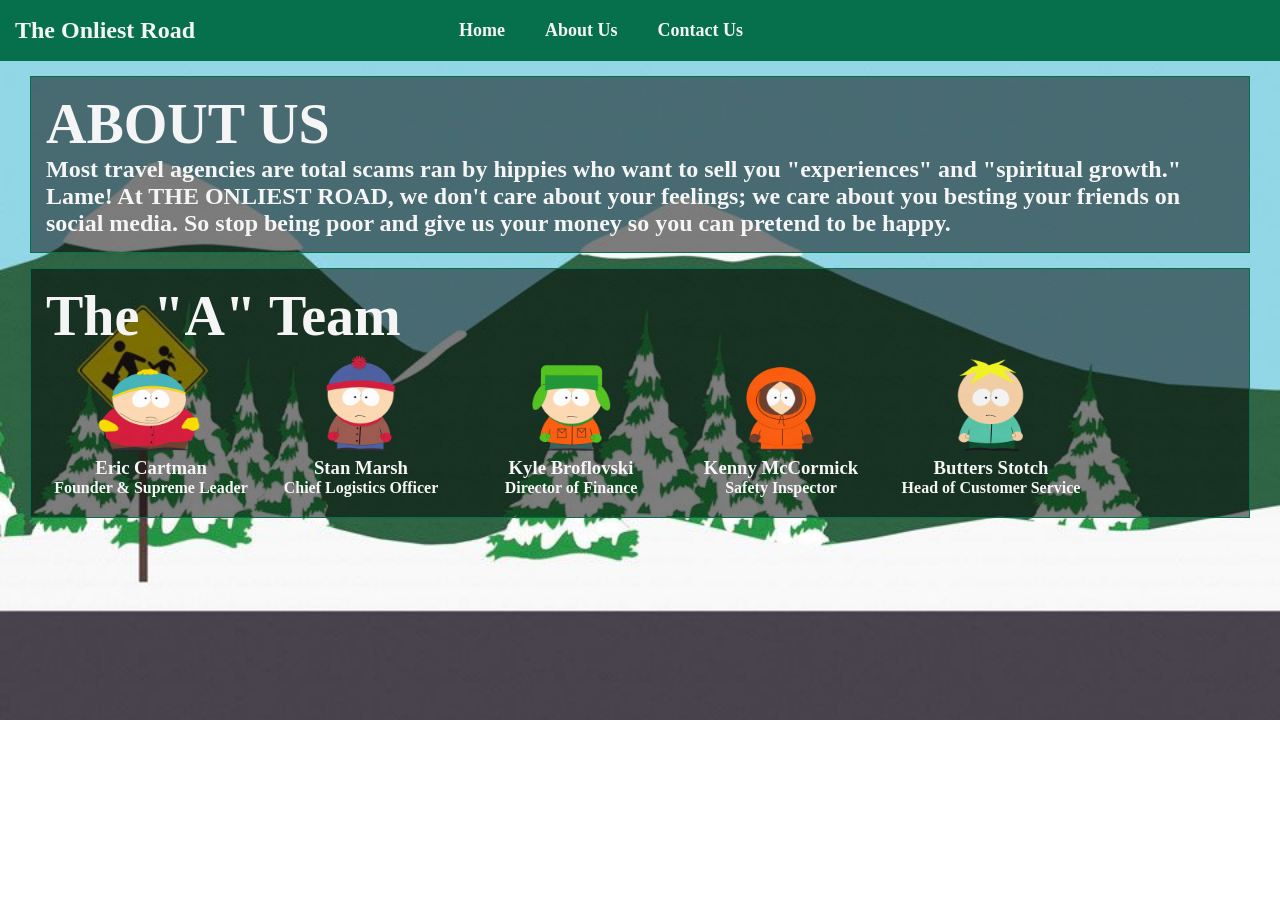
==== about.html @ cc852f99 "built contact and about pages" ====
<!DOCTYPE html>
<html lang="en">

<!------------------------- Head ---------------------------->
<head>
    <meta charset="UTF-8">
    <title>About Us</title>
    <link rel="stylesheet" href="./style.css">
</head>

<!------------------------- Body --------------------------->
<body>

    <!-- Navbar -->
    <nav class="navbar">
        <div><h1>The Onliest Road<h1></div>
        <div>
            <ul>
                <li><a href="./travel_recommendation.html" id="home"> Home </a></li>
                <li><a href="./about.html" id="about"> About Us </a></li>
                <li><a href="./contact.html" id="contact"> Contact Us </a></li>   
            </ul>
        </div>
        <div style="visibility: hidden">
            <input type="text" id="destinationInput" placeholder="Enter a destination"><button id="Search">Search</button><button id="Reset">Reset</button>
        </div>
    </nav>

    <!-- Main -->
    <div class="box">

        <!-- About -->
        <div class="card">
            <h2>ABOUT US</h2>
            <p>
                Most travel agencies are total scams ran by hippies who want to sell you "experiences" and "spiritual growth."
                Lame! At THE ONLIEST ROAD, we don't care about your feelings; we care about you besting your friends on social media.
                So stop being poor and give us your money so you can pretend to be happy.
            </p>
        </div>

        <!-- Team -->
        <div class="card">
            <h2>The "A" Team</h2>
            <ul>
                <li>
                    <img src="./eric-cartman.png" alt="eric-cartman" height="100" width="200">
                    <h3>Eric Cartman</h3>
                    Founder & Supreme Leader
                </li>
                <li>
                    <img src="./stan-marsh.png" alt="stan-marsh" height="100" width="200">
                    <h3>Stan Marsh</h3>
                    Chief Logistics Officer
                </li>
                <li>
                    <img src="./kyle-broflovski.png" alt="kyle-broflovski" height="100" width="200">
                    <h3>Kyle Broflovski</h3>
                    Director of Finance
                </li>
                <li>
                    <img src="./kenny-mccormick.png" alt="kenny-mccormick" height="100" width="200">
                    <h3>Kenny McCormick</h3>
                    Safety Inspector
                </li>
                <li>
                    <img src="./butters-stotch.png" alt="butters-stotch" height="100" width="200">
                    <h3>Butters Stotch</h3>
                    Head of Customer Service
                </li>
            </ul>
        </div>
    </div>
</body>
</html>
---- style.css ----
*{
    margin: 0;
    padding: 0;
    box-sizing: border-box;
}

.navbar {
    display: flex;
    justify-content: space-between;
    align-items: center;
    padding: 10px, 20px;
    background-color: #06704C;
    color: whitesmoke;
}

nav ul {
    list-style-type: none;
}

nav a {
    text-decoration: none;
    font-size: large;
    font-weight: bold;
    color: whitesmoke;
    padding-left: 15px;
    padding-right: 15px;
}

body {
    background-image: url('./busstop.jpg');
    background-size: cover;
    background-repeat: no-repeat;
    height: 100%;
    margin: 0;
}

body div {
    margin: 15px;
}

body h2 {
    font-size: 56px;
    font-weight: bolder;
}

body p {
    font-size: 24px;
}

body ul {
    list-style-type: none;
    display: flex;
    align-items: flex-start;
}

body ul li {
    padding: 5px;
    text-align: center;
}

.container {
    display: flex;
}

.box {
    display: flexbox;
}

.column {
    display: flex;
    flex: 1;
    flex-direction: column;
    justify-content: center;
    align-items: flex-start;
    background-color: rgba(0, 0, 0, .5);
    border: 1px solid #06704C;
    padding: 15px;
    color: whitesmoke;
    font-weight: bolder;
}

.card {
    background-color: rgba(0, 0, 0, .5);
    border: 1px solid #06704C;
    padding: 15px;
    color: whitesmoke;
    font-weight: bolder;
}

#msgWelcome {
    margin-top: 10%;
}
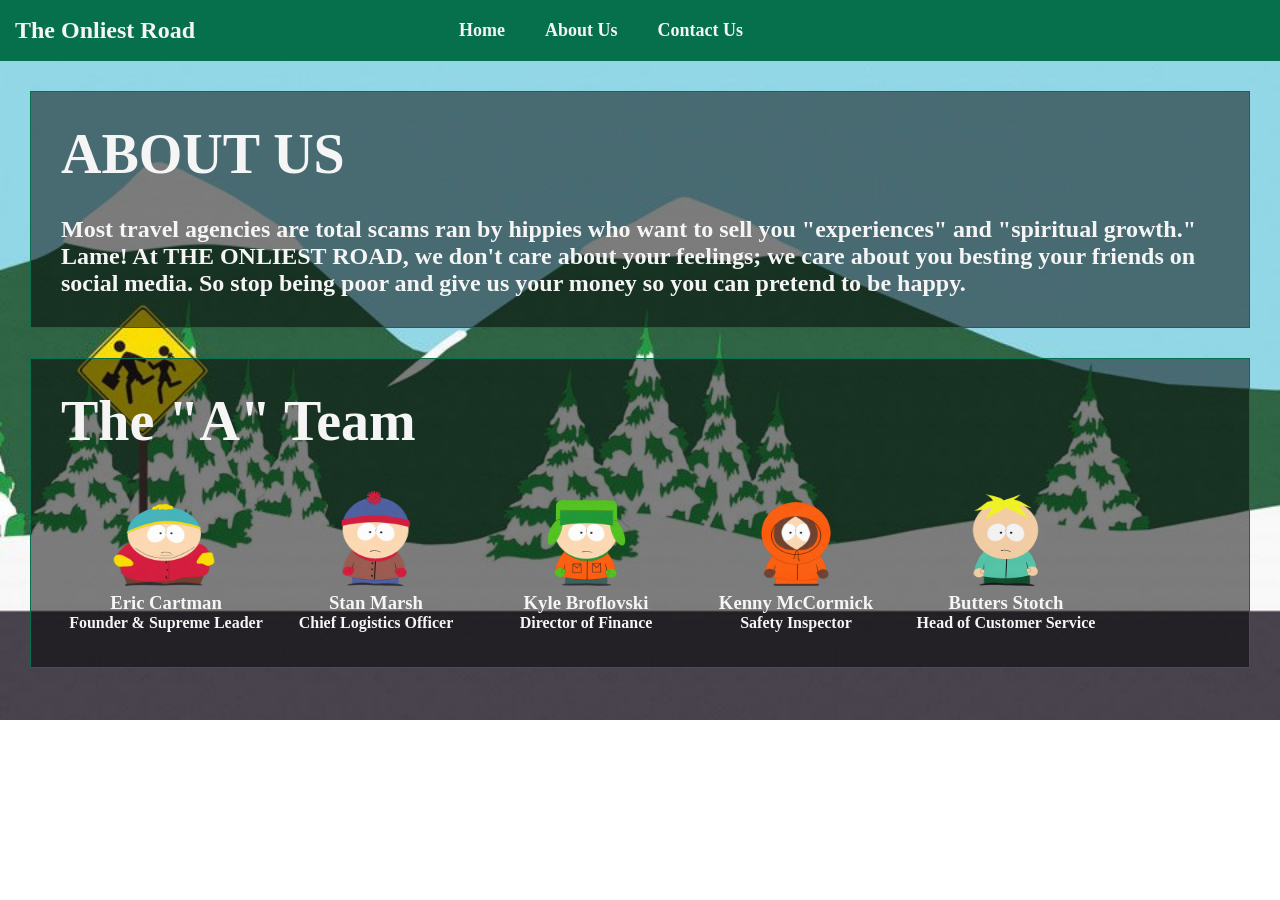
==== commit 2e9d2c91: "updated html pages" ====
--- a/about.html
+++ b/about.html
@@ -1,14 +1,14 @@
 <!DOCTYPE html>
 <html lang="en">
 
-<!------------------------- Head ---------------------------->
+<!----------------------------------- Head ---------------------------->
 <head>
     <meta charset="UTF-8">
     <title>About Us</title>
     <link rel="stylesheet" href="./style.css">
 </head>
 
-<!------------------------- Body --------------------------->
+<!-------------------------------- Body --------------------------->
 <body>
 
     <!-- Navbar -->
@@ -26,49 +26,49 @@
         </div>
     </nav>
 
-    <!-- Main -->
-    <div class="box">
+    <!-------------------------- Main ------------------------------->
+    <div class="cards">
 
         <!-- About -->
         <div class="card">
-            <h2>ABOUT US</h2>
-            <p>
+            <div><h2>ABOUT US</h2></div>
+            <div><p>
                 Most travel agencies are total scams ran by hippies who want to sell you "experiences" and "spiritual growth."
                 Lame! At THE ONLIEST ROAD, we don't care about your feelings; we care about you besting your friends on social media.
                 So stop being poor and give us your money so you can pretend to be happy.
-            </p>
+            </p></div>
         </div>
 
         <!-- Team -->
         <div class="card">
-            <h2>The "A" Team</h2>
-            <ul>
+            <div><h2>The "A" Team</h2></div>
+            <div><ul>
                 <li>
-                    <img src="./eric-cartman.png" alt="eric-cartman" height="100" width="200">
+                    <img src="assets/eric-cartman.png" alt="eric-cartman" height="100" width="200">
                     <h3>Eric Cartman</h3>
                     Founder & Supreme Leader
                 </li>
                 <li>
-                    <img src="./stan-marsh.png" alt="stan-marsh" height="100" width="200">
+                    <img src="assets/stan-marsh.png" alt="stan-marsh" height="100" width="200">
                     <h3>Stan Marsh</h3>
                     Chief Logistics Officer
                 </li>
                 <li>
-                    <img src="./kyle-broflovski.png" alt="kyle-broflovski" height="100" width="200">
+                    <img src="assets/kyle-broflovski.png" alt="kyle-broflovski" height="100" width="200">
                     <h3>Kyle Broflovski</h3>
                     Director of Finance
                 </li>
                 <li>
-                    <img src="./kenny-mccormick.png" alt="kenny-mccormick" height="100" width="200">
+                    <img src="assets/kenny-mccormick.png" alt="kenny-mccormick" height="100" width="200">
                     <h3>Kenny McCormick</h3>
                     Safety Inspector
                 </li>
                 <li>
-                    <img src="./butters-stotch.png" alt="butters-stotch" height="100" width="200">
+                    <img src="assets/butters-stotch.png" alt="butters-stotch" height="100" width="200">
                     <h3>Butters Stotch</h3>
                     Head of Customer Service
                 </li>
-            </ul>
+            </ul></div>
         </div>
     </div>
 </body>
--- a/style.css
+++ b/style.css
@@ -27,11 +27,10 @@
 }
 
 body {
-    background-image: url('./busstop.jpg');
+    background-image: url('assets/busstop.jpg');
     background-size: cover;
     background-repeat: no-repeat;
     height: 100%;
-    margin: 0;
 }
 
 body div {
@@ -50,7 +49,7 @@
 body ul {
     list-style-type: none;
     display: flex;
-    align-items: flex-start;
+    flex-wrap: wrap;
 }
 
 body ul li {
@@ -58,20 +57,19 @@
     text-align: center;
 }
 
-.container {
+.cards {
+    display: flex;
+    flex-direction: column;
+}
+
+.columns {
     display: flex;
 }
 
-.box {
-    display: flexbox;
-}
-
-.column {
+.card {
     display: flex;
-    flex: 1;
     flex-direction: column;
     justify-content: center;
-    align-items: flex-start;
     background-color: rgba(0, 0, 0, .5);
     border: 1px solid #06704C;
     padding: 15px;
@@ -79,7 +77,12 @@
     font-weight: bolder;
 }
 
-.card {
+
+.column {
+    display: flex;
+    flex: 1;
+    flex-direction: column;
+    justify-content: center;
     background-color: rgba(0, 0, 0, .5);
     border: 1px solid #06704C;
     padding: 15px;
@@ -87,6 +90,12 @@
     font-weight: bolder;
 }
 
+
 #msgWelcome {
     margin-top: 10%;
+    align-self: flex-start;
+}
+
+#contact > div {
+    align-self: center;
 }
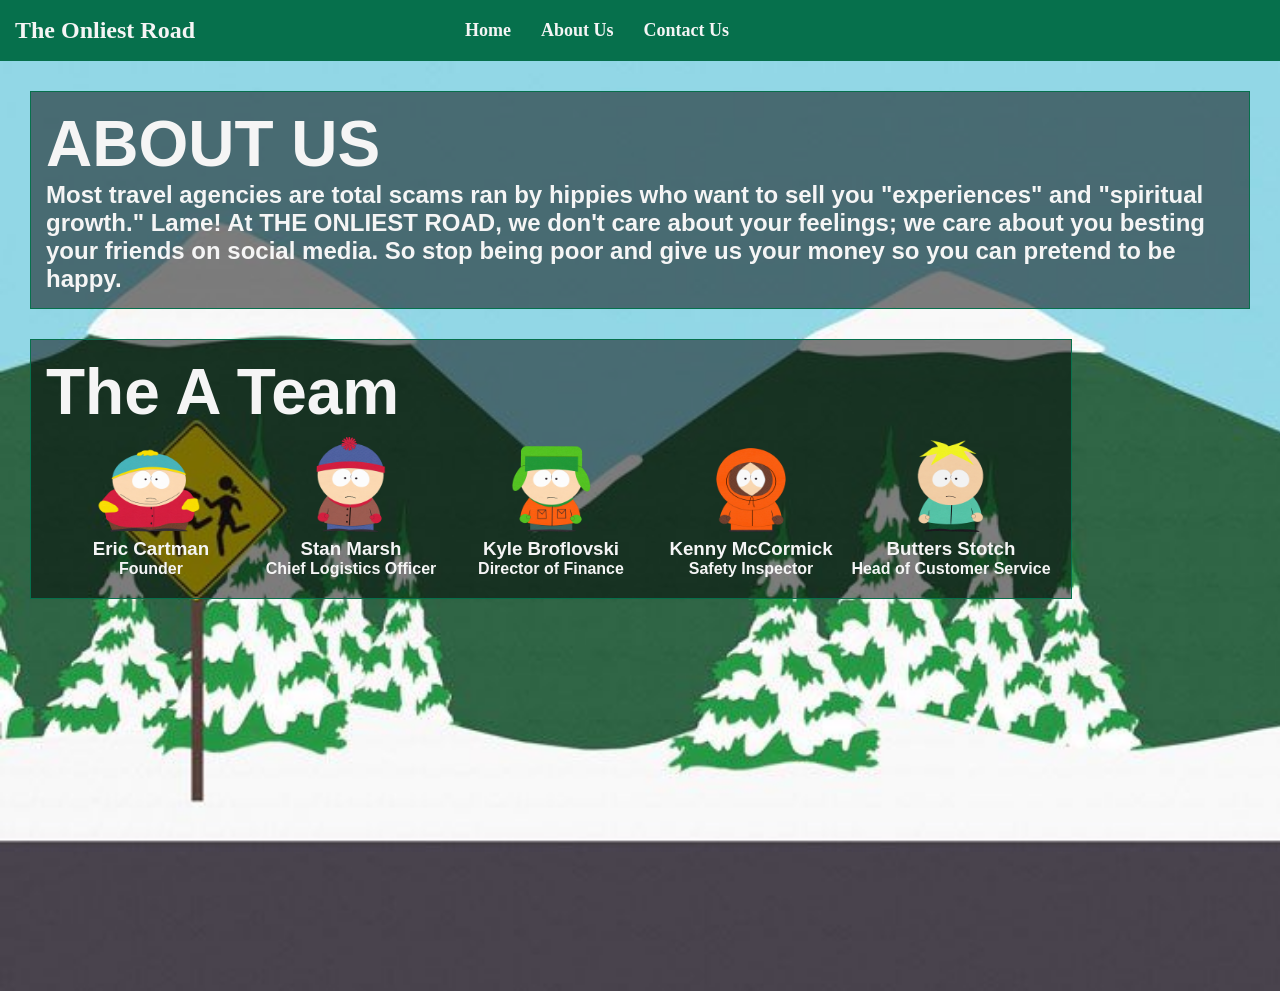
==== commit c505d640: "reorganized html and css elements" ====
--- a/about.html
+++ b/about.html
@@ -1,16 +1,15 @@
 <!DOCTYPE html>
 <html lang="en">
 
-<!----------------------------------- Head ---------------------------->
+<!----------------------------------- Head ----------------------------------->
 <head>
     <meta charset="UTF-8">
     <title>About Us</title>
     <link rel="stylesheet" href="./style.css">
 </head>
 
-<!-------------------------------- Body --------------------------->
+<!----------------------------------- Body ----------------------------------->
 <body>
-
     <!-- Navbar -->
     <nav class="navbar">
         <div><h1>The Onliest Road<h1></div>
@@ -22,53 +21,54 @@
             </ul>
         </div>
         <div style="visibility: hidden">
-            <input type="text" id="destinationInput" placeholder="Enter a destination"><button id="Search">Search</button><button id="Reset">Reset</button>
+            <input type="text" id="input" placeholder="Enter a destination">
+            <button id="search">Search</button>
+            <button id="reset">Reset</button>
         </div>
     </nav>
 
     <!-------------------------- Main ------------------------------->
-    <div class="cards">
-
+    <div class="container" id="aboutUs">
         <!-- About -->
-        <div class="card">
-            <div><h2>ABOUT US</h2></div>
-            <div><p>
+        <div class="card" id="msgAbout">
+            <h2>ABOUT US</h2>
+            <p>
                 Most travel agencies are total scams ran by hippies who want to sell you "experiences" and "spiritual growth."
                 Lame! At THE ONLIEST ROAD, we don't care about your feelings; we care about you besting your friends on social media.
                 So stop being poor and give us your money so you can pretend to be happy.
-            </p></div>
+            </p>
         </div>
 
         <!-- Team -->
-        <div class="card">
-            <div><h2>The "A" Team</h2></div>
-            <div><ul>
+        <div class="card" id="lsTeam">
+            <h2>The A Team</h2>
+            <ul>
                 <li>
                     <img src="assets/eric-cartman.png" alt="eric-cartman" height="100" width="200">
                     <h3>Eric Cartman</h3>
-                    Founder & Supreme Leader
+                    <p>Founder</p>
                 </li>
                 <li>
                     <img src="assets/stan-marsh.png" alt="stan-marsh" height="100" width="200">
                     <h3>Stan Marsh</h3>
-                    Chief Logistics Officer
+                    <p>Chief Logistics Officer</p>
                 </li>
                 <li>
                     <img src="assets/kyle-broflovski.png" alt="kyle-broflovski" height="100" width="200">
                     <h3>Kyle Broflovski</h3>
-                    Director of Finance
+                    <p>Director of Finance</p>
                 </li>
                 <li>
                     <img src="assets/kenny-mccormick.png" alt="kenny-mccormick" height="100" width="200">
                     <h3>Kenny McCormick</h3>
-                    Safety Inspector
+                    <p>Safety Inspector</p>
                 </li>
                 <li>
                     <img src="assets/butters-stotch.png" alt="butters-stotch" height="100" width="200">
                     <h3>Butters Stotch</h3>
-                    Head of Customer Service
+                    <p>Head of Customer Service</p>
                 </li>
-            </ul></div>
+            </ul>
         </div>
     </div>
 </body>
--- a/style.css
+++ b/style.css
@@ -26,49 +26,20 @@
     padding-right: 15px;
 }
 
-body {
-    background-image: url('assets/busstop.jpg');
-    background-size: cover;
-    background-repeat: no-repeat;
-    height: 100%;
+
+.container {
+    font-family: Arial, sans-serif;
+    display: flex;
+    justify-content: center;
+    align-items: center;
+    height: 100vh;
 }
 
-body div {
-    margin: 15px;
-}
-
-body h2 {
-    font-size: 56px;
-    font-weight: bolder;
-}
-
-body p {
-    font-size: 24px;
-}
-
-body ul {
-    list-style-type: none;
-    display: flex;
-    flex-wrap: wrap;
-}
-
-body ul li {
-    padding: 5px;
-    text-align: center;
-}
-
-.cards {
-    display: flex;
-    flex-direction: column;
-}
-
-.columns {
-    display: flex;
+.grid {
+    display: grid;
 }
 
 .card {
-    display: flex;
-    flex-direction: column;
     justify-content: center;
     background-color: rgba(0, 0, 0, .5);
     border: 1px solid #06704C;
@@ -76,7 +47,6 @@
     color: whitesmoke;
     font-weight: bolder;
 }
-
 
 .column {
     display: flex;
@@ -90,12 +60,44 @@
     font-weight: bolder;
 }
 
-
-#msgWelcome {
-    margin-top: 10%;
-    align-self: flex-start;
+body {
+    background-image: url('assets/busstop.jpg');
+    background-size: cover;
+    background-repeat: no-repeat;
 }
 
-#contact > div {
-    align-self: center;
+body h2 {
+    font-size: 64px;
+}
+
+body h3 {
+}
+
+body p {
+    font-size: 24px;
+}
+
+body li p {
+    font-size: 16px;
+}
+
+body div {
+    margin: 15px;
+}
+
+body ul {
+    list-style-type: none;
+    display: flex;
+    flex-wrap: wrap;
+    text-align: center;
+    padding: 5px;
+}
+
+#aboutUs {
+    flex-direction: column;
+    justify-content: flex-start;
+}
+
+#lsTeam {
+    align-self: flex-start;
 }
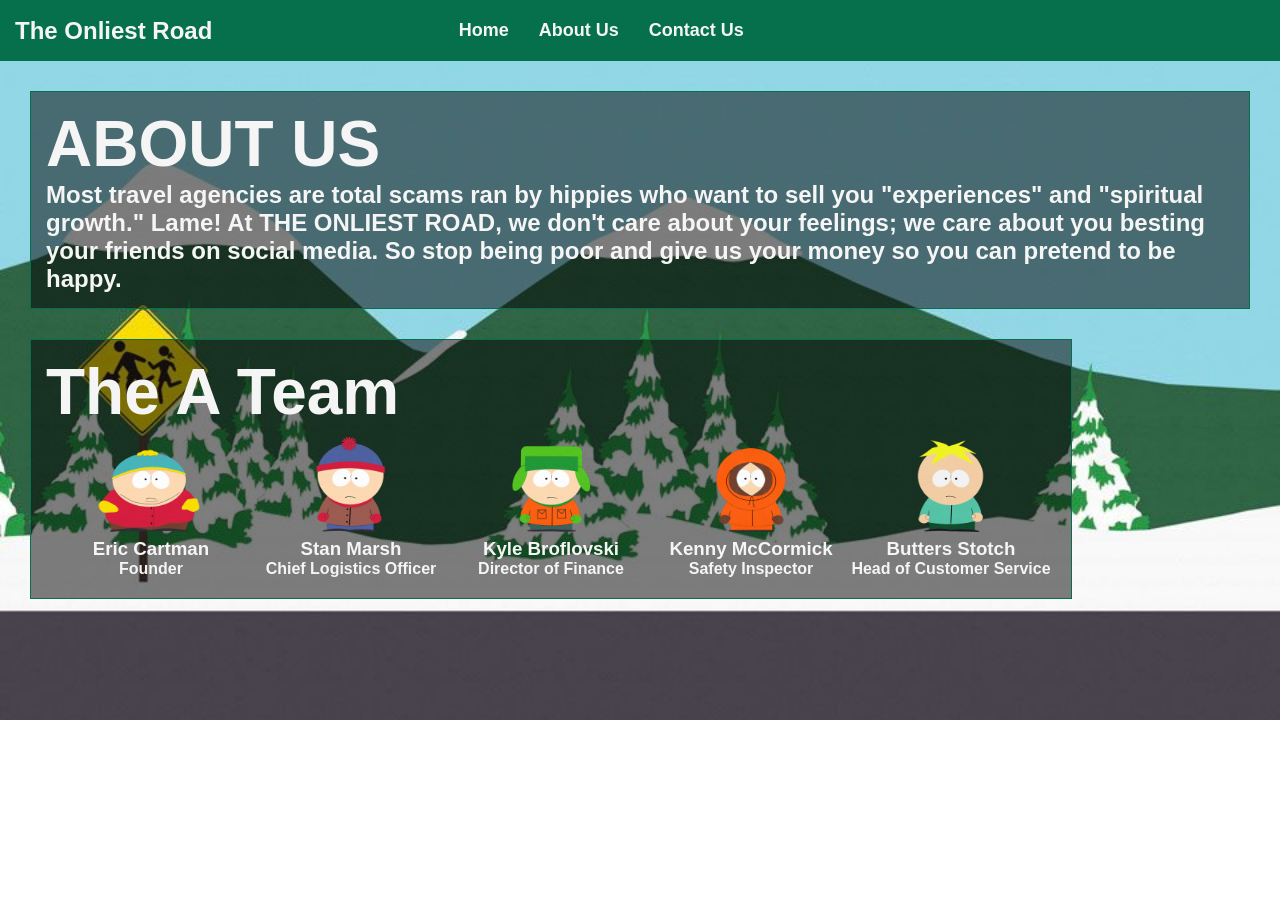
==== commit 03e354a4: "changed name of landing page to index.html" ====
--- a/about.html
+++ b/about.html
@@ -15,7 +15,7 @@
         <div><h1>The Onliest Road<h1></div>
         <div>
             <ul>
-                <li><a href="./travel_recommendation.html" id="home"> Home </a></li>
+                <li><a href="./index.html" id="home"> Home </a></li>
                 <li><a href="./about.html" id="about"> About Us </a></li>
                 <li><a href="./contact.html" id="contact"> Contact Us </a></li>   
             </ul>
--- a/style.css
+++ b/style.css
@@ -1,7 +1,8 @@
 *{
     margin: 0;
     padding: 0;
-    box-sizing: border-box;
+    font-family: Arial, sans-serif;
+    font-weight: bold;
 }
 
 .navbar {
@@ -20,32 +21,22 @@
 nav a {
     text-decoration: none;
     font-size: large;
-    font-weight: bold;
     color: whitesmoke;
     padding-left: 15px;
     padding-right: 15px;
 }
 
-
 .container {
-    font-family: Arial, sans-serif;
     display: flex;
     justify-content: center;
     align-items: center;
-    height: 100vh;
-}
-
-.grid {
-    display: grid;
 }
 
 .card {
-    justify-content: center;
     background-color: rgba(0, 0, 0, .5);
     border: 1px solid #06704C;
     padding: 15px;
     color: whitesmoke;
-    font-weight: bolder;
 }
 
 .column {
@@ -57,7 +48,6 @@
     border: 1px solid #06704C;
     padding: 15px;
     color: whitesmoke;
-    font-weight: bolder;
 }
 
 body {
@@ -68,9 +58,6 @@
 
 body h2 {
     font-size: 64px;
-}
-
-body h3 {
 }
 
 body p {
@@ -100,4 +87,4 @@
 
 #lsTeam {
     align-self: flex-start;
-}+}
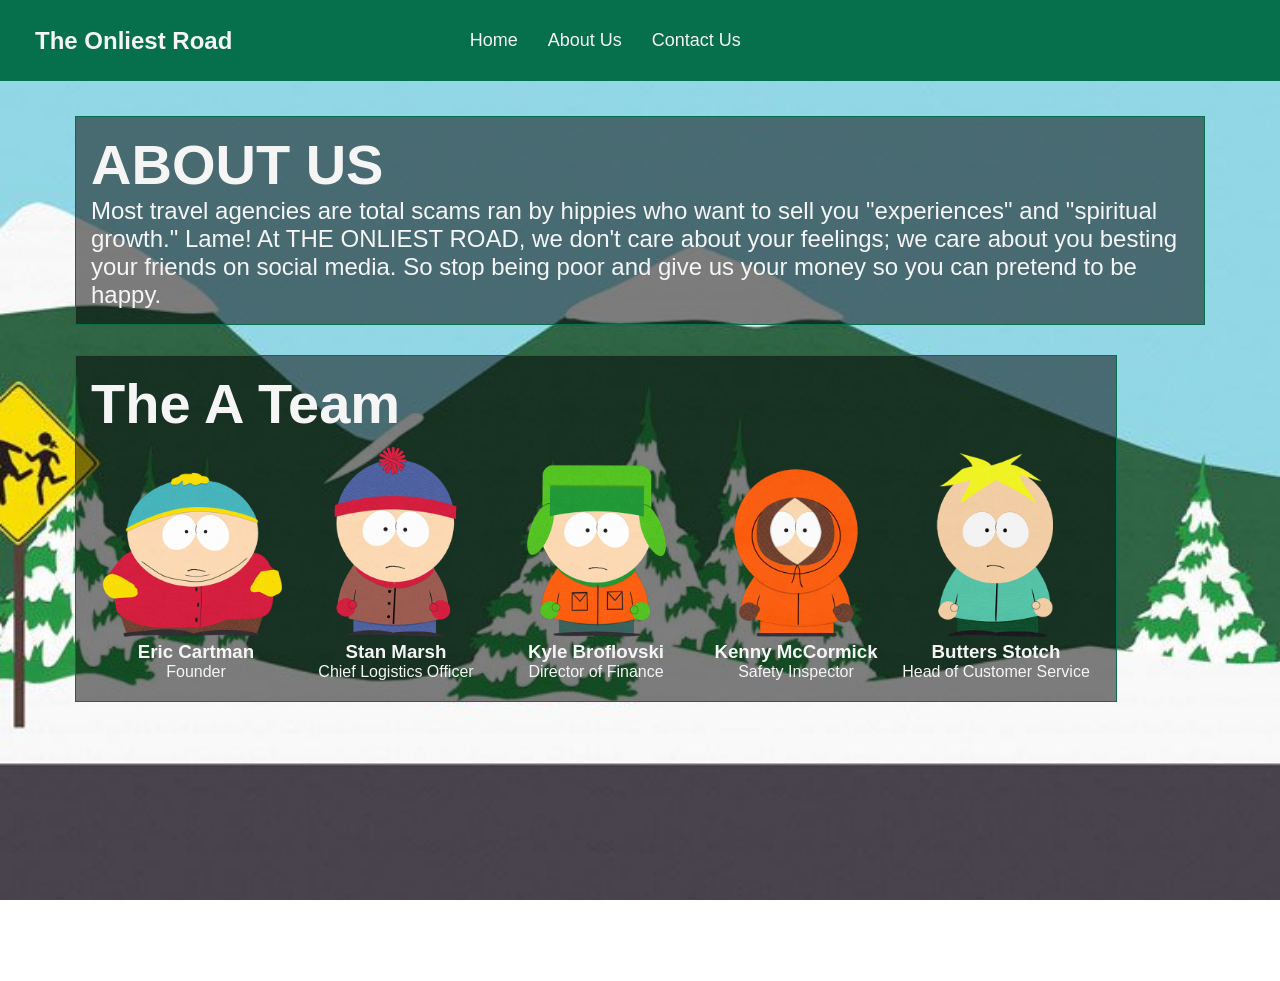
==== commit eb2b812a: "polished html and css files" ====
--- a/about.html
+++ b/about.html
@@ -12,7 +12,7 @@
 <body>
     <!-- Navbar -->
     <nav class="navbar">
-        <div><h1>The Onliest Road<h1></div>
+        <div><h1>The Onliest Road</h1></div>
         <div>
             <ul>
                 <li><a href="./index.html" id="home"> Home </a></li>
--- a/style.css
+++ b/style.css
@@ -2,6 +2,10 @@
     margin: 0;
     padding: 0;
     font-family: Arial, sans-serif;
+    box-sizing: border-box;
+}
+
+h1, h2, h3, h4, h5, h6 {
     font-weight: bold;
 }
 
@@ -9,7 +13,7 @@
     display: flex;
     justify-content: space-between;
     align-items: center;
-    padding: 10px, 20px;
+    padding: 10px 20px;
     background-color: #06704C;
     color: whitesmoke;
 }
@@ -27,16 +31,15 @@
 }
 
 .container {
+    width: 100%;
+    max-width: 1200px;
+    margin: 0 auto;
+    padding: 20px;
+    box-sizing: border-box;
     display: flex;
     justify-content: center;
-    align-items: center;
-}
-
-.card {
-    background-color: rgba(0, 0, 0, .5);
-    border: 1px solid #06704C;
-    padding: 15px;
-    color: whitesmoke;
+    align-items: flex-start;
+    min-height: 100vh;
 }
 
 .column {
@@ -48,16 +51,43 @@
     border: 1px solid #06704C;
     padding: 15px;
     color: whitesmoke;
+    min-width: 0;
+    max-width: 50%;
+}
+
+.card {
+    overflow-wrap: break-word;
+    word-break: break-word;
+    max-width: 100%;
+    padding: 15px;
+    background-color: rgba(0, 0, 0, .5);
+    border: 1px solid #06704C;
+    color: whitesmoke;
+}
+
+.card img {
+    max-width: 100%;
+    height: 200px;
+    object-fit: cover;
+    display: block;
+}
+
+#grid p {
+    font-size: 16px;
 }
 
 body {
     background-image: url('assets/busstop.jpg');
     background-size: cover;
+    background-attachment: fixed;
     background-repeat: no-repeat;
+    background-position: center;
+    margin: 0;
+    min-height: 100vh;
 }
 
 body h2 {
-    font-size: 64px;
+    font-size: 56px;
 }
 
 body p {
@@ -88,3 +118,13 @@
 #lsTeam {
     align-self: flex-start;
 }
+
+#grid {
+    display: grid;
+    grid-template-columns: 1fr 1fr 1fr;
+    grid-template-rows: auto;
+    gap: 10px;
+    width: 100%;
+    max-height: 600px;
+    padding: 10px;
+}
